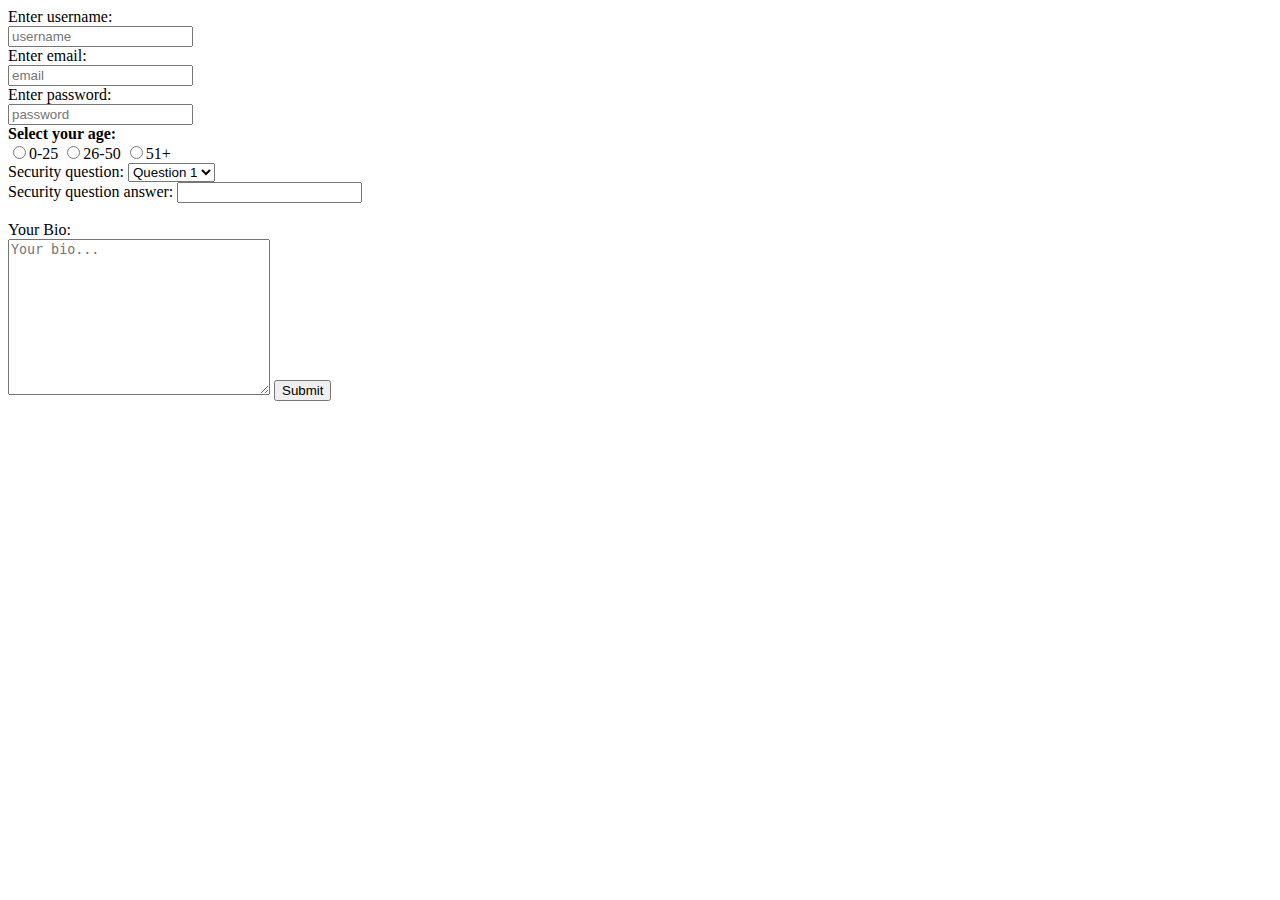
==== index.html @ 2560d3a7 "added basic html script" ====
<!DOCTYPE html>
<html>
    <head>
        <title>HTML Forms</title>
    </head>
    <body>
        <form>
            Enter username: <br>
            <input type = "text" placeholder = "username" id = "username" required>
            <br>
            Enter email: <br>
            <input type = "email" placeholder = "email" id = "email" required>
            <br>
            Enter password: <br>
            <input type = "password" placeholder = "password" id = "password" required>
            <br>
            <strong>Select your age:</strong><br>
            <input type = "radio" value = "0-25"id = "0-25" name = "age">0-25 
            <input type = "radio" value = "26-50" id = "26-50" name = "age">26-50
            <input type = "radio" value = "51+" id = "51+" name = "age">51+

            <br>Security question: <select name = "question" id = "question" required>
                <option value="q1">Question 1</option>
                <option value="q2">Question 2</option>
                <option value="q3">Question 3</option>
            </select>
            <br>Security question answer: <input type = "text" name = "answer" id = "answer" required>
            <br><br>Your Bio:<br>
            <textarea name = "bio" id = "bio" cols = "30" rows = "10" placeholder = "Your bio..."></textarea>
            <input type = "submit">
        </form>
    </body>
</html>
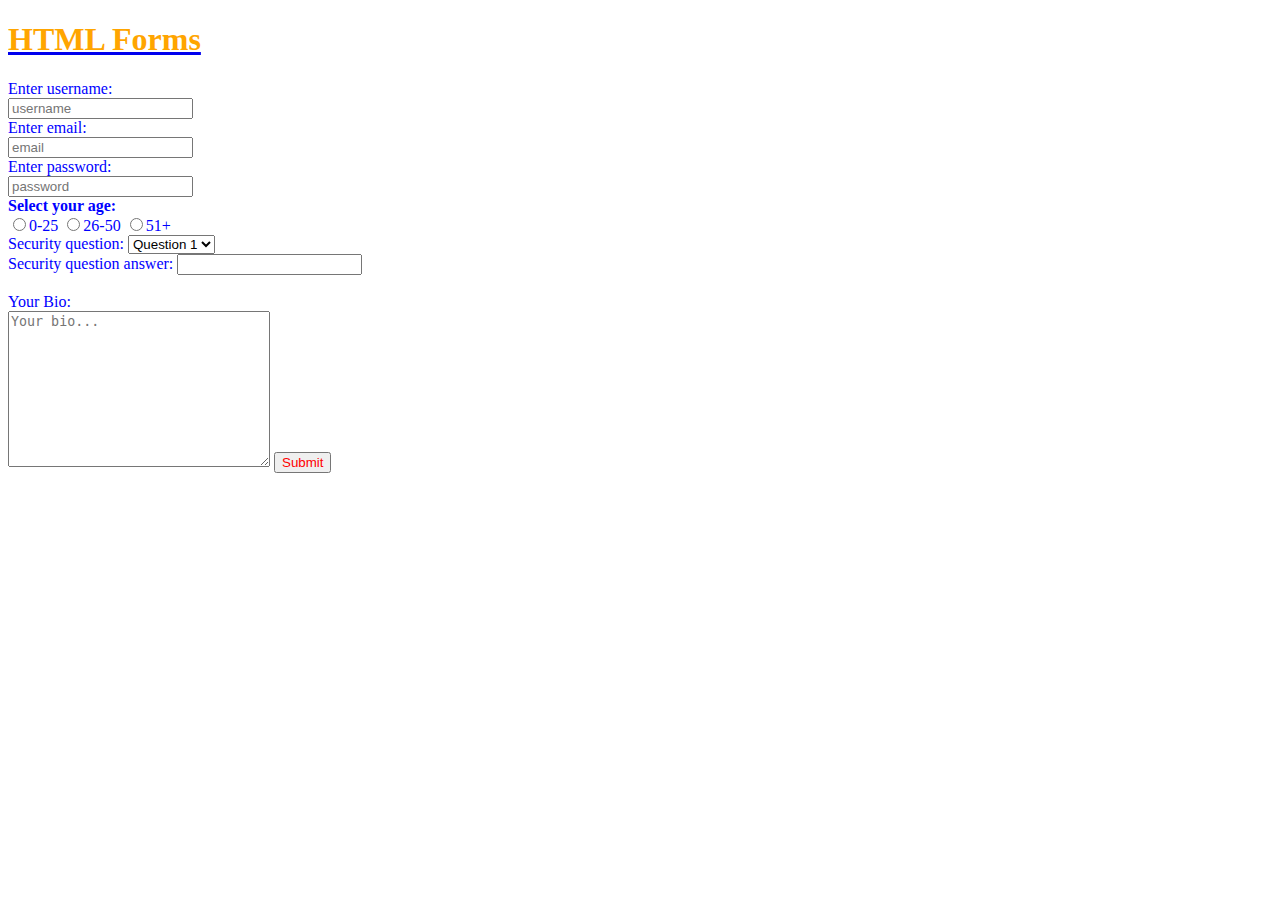
==== commit bd7c6ff9: "added styles.css" ====
--- a/index.html
+++ b/index.html
@@ -1,9 +1,16 @@
 <!DOCTYPE html>
 <html>
+    
+
     <head>
+        <link rel="stylesheet" href="styles.css">
         <title>HTML Forms</title>
     </head>
     <body>
+        <a href="http://localhost:5500/about.html">
+            <h1>HTML Forms</h1>
+        </a>
+        <div>
         <form>
             Enter username: <br>
             <input type = "text" placeholder = "username" id = "username" required>
@@ -20,14 +27,17 @@
             <input type = "radio" value = "51+" id = "51+" name = "age">51+
 
             <br>Security question: <select name = "question" id = "question" required>
-                <option value="q1">Question 1</option>
+                <div>
+                <option value="q1" ><strong style = "color:blue">Question 1</strong></option>
                 <option value="q2">Question 2</option>
                 <option value="q3">Question 3</option>
+                </div>
             </select>
             <br>Security question answer: <input type = "text" name = "answer" id = "answer" required>
             <br><br>Your Bio:<br>
             <textarea name = "bio" id = "bio" cols = "30" rows = "10" placeholder = "Your bio..."></textarea>
             <input type = "submit">
         </form>
+    </div>
     </body>
 </html>--- a/styles.css
+++ b/styles.css
@@ -0,0 +1,10 @@
+
+h1{
+    color:orange;
+}
+div{
+    color:blue;
+}
+input{
+    color:red;
+}
